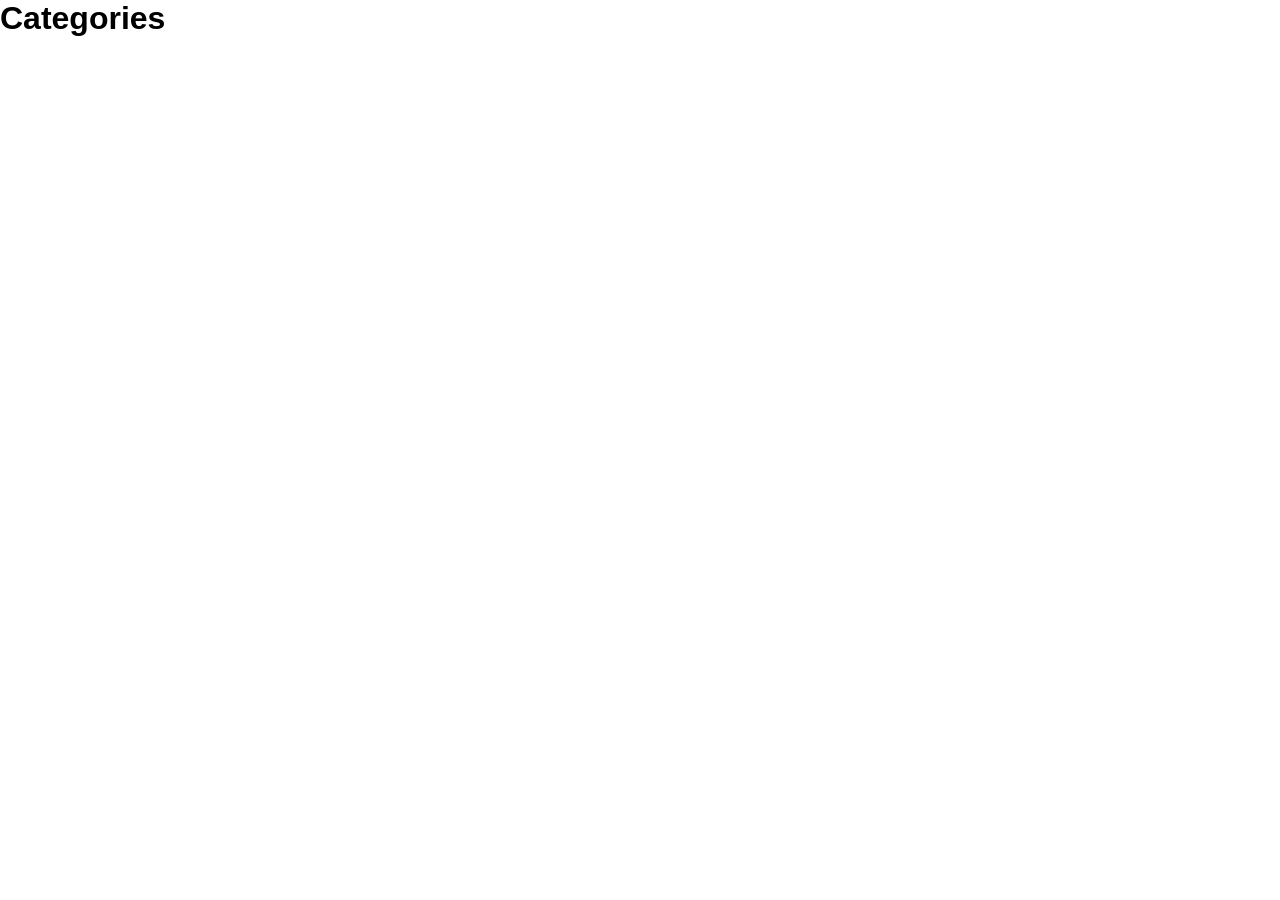
==== categories.html @ ee5f6c16 "Add product page and delete option" ====
<!DOCTYPE html>
<html lang="en">
<head>
    <meta charset="UTF-8">
    <meta name="viewport" content="width=device-width, initial-scale=1.0">
    <title>Categories</title>
    <link rel="stylesheet" href="./style.css">
</head>
<body>
    <main>
        <h1>Categories</h1>
        
    </main>
    
</body>
</html>
---- style.css ----
*{
    box-sizing: border-box;
    margin: 0;
    padding: 0;
    font-family: Arial, Helvetica, sans-serif;
    
}



a{
    text-decoration: none;
    color: black;

}

#menuBtn{
   border: none;
   background: none;
   font-size: 22px;
   cursor: pointer;
}


.sidebar_header{
    display: flex;
    flex-direction: row;
    gap: 10px;
    padding-left: 10px;
}
.sidebar{
    
    width: 240px;
    height: 100vh;
    padding: 40px 20px 20px;
    background: rgb(250, 247, 242);
    color:black;
    position: fixed;
    left: 0;
    top: 0;
    transition: width 0.3s;

}

.sidebar  nav ul  {
    list-style-type:none ;
     display: flex;
     flex-direction:column ;
     gap: 15px;
     padding-top: 20px;
     transition: all 0.3s ease;
}

.sidebar  nav ul li {
  
   min-height:30px ;
   display: flex ;
   justify-content: space-between;
   align-items: center;
   padding-left: 10px;
}

.sidebar  nav ul li:hover{
    background-color: violet;
    color: blue;
    border-radius: 3px;
 

}


/* closed stage */


.sidebar.closed{
    width: 70px;
}

.sidebar.sidebar.closed h3{
    display: none;

}

.sidebar.closed nav a span {
    display: none;
}

.sidebar.closed nav a{
    justify-content: center;
}

.sidebar.closed ~ .main_content{
    margin-left: 70px;
}

/* page header */

.main_content{
    margin-left: 240px;
    padding: 40px;
    transition: margin-left 0.3s;
}

.page_header h1 {
    margin-top: 0;

}
.page_header p{
    margin-top: 8px;
}

/* section */

.summary{
    margin-top: 20px;
    display: grid;
    grid-template-columns: 1fr 1fr 1fr 1fr;
    gap:20px
}

.cards{
    border-radius: 5px;
    background-color:  rgb(250, 247, 242);
   min-width: 250px;
   min-height: 90px;
   width: auto;
   height: auto;
    display: flex;
    justify-content: center;
    align-items: center;
}


#hero{
    margin-top: 30px;
    padding: 20px;
    background-color: rgb(250, 247, 242);
    min-height: 300px;
    height: auto;
    max-width: 100vw;
    width: auto;

}

.cards_large{
   margin-top: 30px;
}

form{
    
    display: grid;
    grid-template-columns: repeat(2,1fr);
    gap: 20px;
    max-width: 700px;
}

.from_group{
    display: flex;
    flex-direction: column;
    gap: 8px;
    justify-self: center;
}

 form  input , 
 form select{
    
    width: 400px;
    padding: 8px;
    border: none;
    border-radius: 5px;
    
}


form  input:hover,
form select:hover{
    border: 1px solid blue;
    
 }

#addBtn{
    background-color: blue;
    color: white;
    width: 300px;
    padding: 5px;
    grid-column: 1/-1 ;
    justify-self: center;
    margin-top: 20px;

    
}



/* product.style */


#productList{
    display: grid;
    grid-template-columns: repeat(3,1fr);
    gap: 20px;

}

.product_cards{
    padding: 20px;
    border: 1px solid #ddd;
    border-radius: 10px;
    background-color: wheat;
}

.product_cards h3{
    margin-bottom: 10px;

}

.product_cards p{
    margin: 6px 0;
}
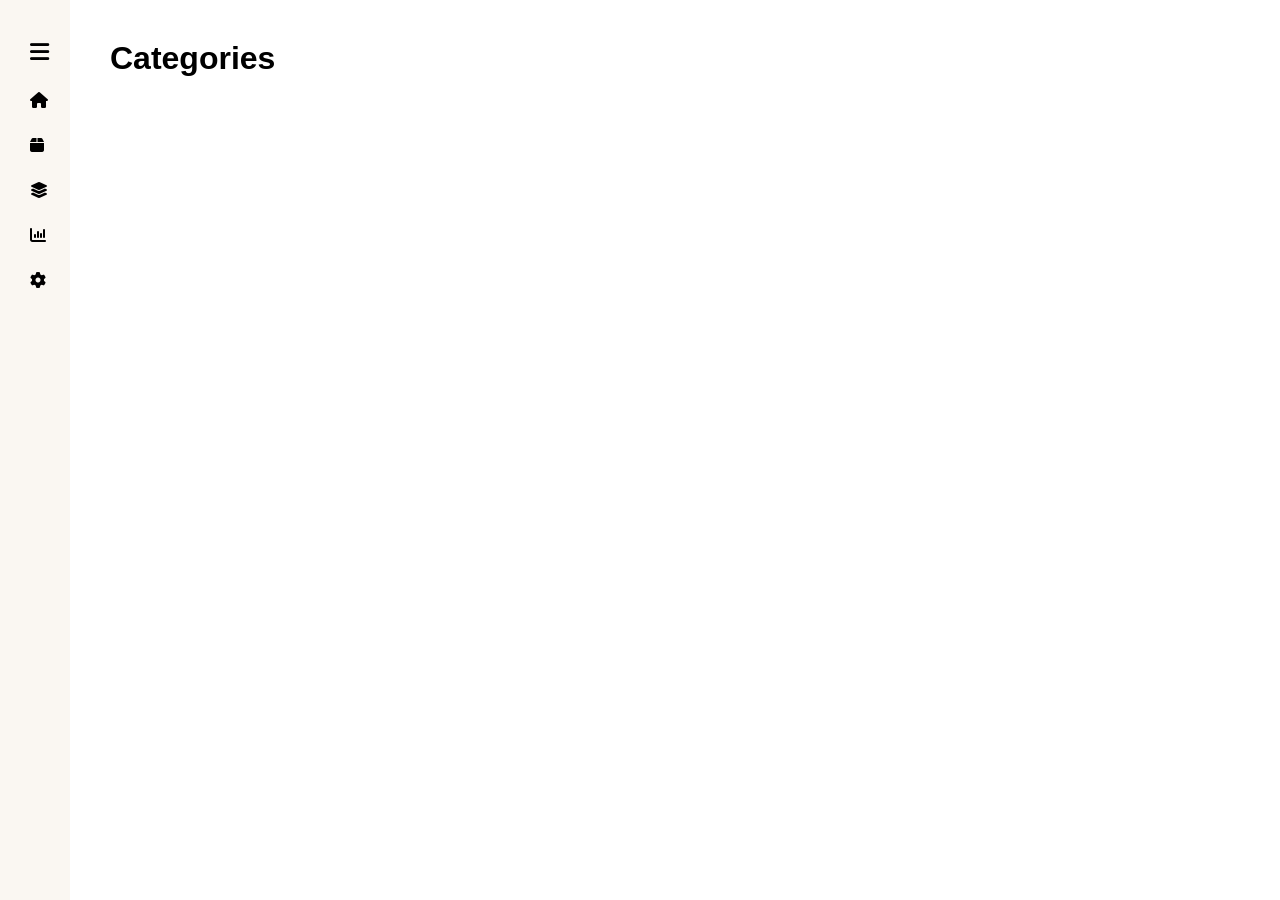
==== commit 604a44e1: "modified delete button and add something in dashboard" ====
--- a/categories.html
+++ b/categories.html
@@ -5,12 +5,34 @@
     <meta name="viewport" content="width=device-width, initial-scale=1.0">
     <title>Categories</title>
     <link rel="stylesheet" href="./style.css">
+     <link
+  rel="stylesheet"
+  href="https://cdnjs.cloudflare.com/ajax/libs/font-awesome/6.7.2/css/all.min.css"
+>
 </head>
 <body>
-    <main>
+     <header id="header">
+            <aside class="sidebar closed" id="sidebar">
+                <div class="sidebar_header">
+               <button id="menuBtn"> <i class="fa-solid fa-bars"></i> </button>
+                <h3 id="menu">Menu</h3>
+                </div>
+                <nav>
+                    <ul>
+                        <li> <a href="index.html"> <i class="fa-solid fa-house"></i>   <span>Dashboard</span></a> </li>
+                        <li> <a href="products.html"> <i class="fa-solid fa-box"></i>  <span>Products</span></a></li>
+                        <li> <a href="categories.html"> <i class="fa-solid fa-layer-group"></i><span>Categories</span></a></li>
+                        <li> <a href="#"><i class="fa-solid fa-chart-column"></i>  <span>Reports</span></a></li>
+                        <li> <a href="#"><i class="fa-solid fa-gear"></i><span>Settings</span></a></li>
+                    </ul>
+                </nav>
+            </aside>
+    <main class="main_content">
         <h1>Categories</h1>
+        <div id="categoryList"></div>
         
     </main>
     
+    <script src="./script.js"></script>
 </body>
 </html>
